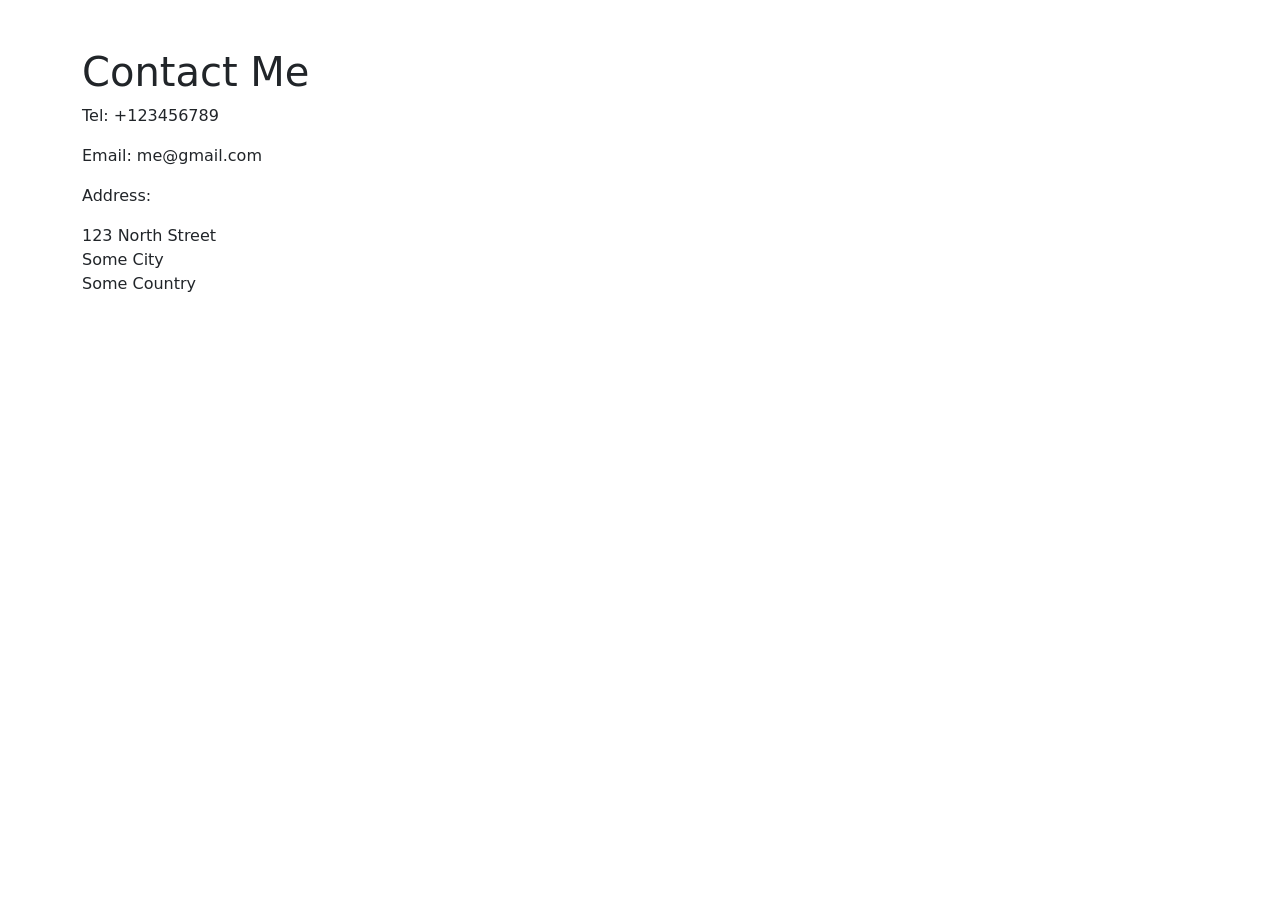
==== public/contact.html @ 524a19a9 "Add files via upload" ====
<!DOCTYPE html>
<html lang="en">
<head>
    <meta charset="UTF-8">
    <meta name="viewport" content="width=device-width, initial-scale=1.0">
    <title>Contact Me</title>
    <link href="https://cdn.jsdelivr.net/npm/bootstrap@5.3.3/dist/css/bootstrap.min.css" rel="stylesheet" integrity="sha384-QWTKZyjpPEjISv5WaRU9OFeRpok6YctnYmDr5pNlyT2bRjXh0JMhjY6hW+ALEwIH" crossorigin="anonymous">
</head>
<body>
    <div class="container py-5">
        <h1>Contact Me</h1>
        <p>Tel: +123456789</p>
        <p>Email: me@gmail.com</p>
        <p>Address:</p>
        <p>
            123 North Street<br />
            Some City<br />
            Some Country <br />
        </p>
    </div>

    <script src="https://cdn.jsdelivr.net/npm/bootstrap@5.3.3/dist/js/bootstrap.bundle.min.js" integrity="sha384-YvpcrYf0tY3lHB60NNkmXc5s9fDVZLESaAA55NDzOxhy9GkcIdslK1eN7N6jIeHz" crossorigin="anonymous"></script>
</body>
</html>
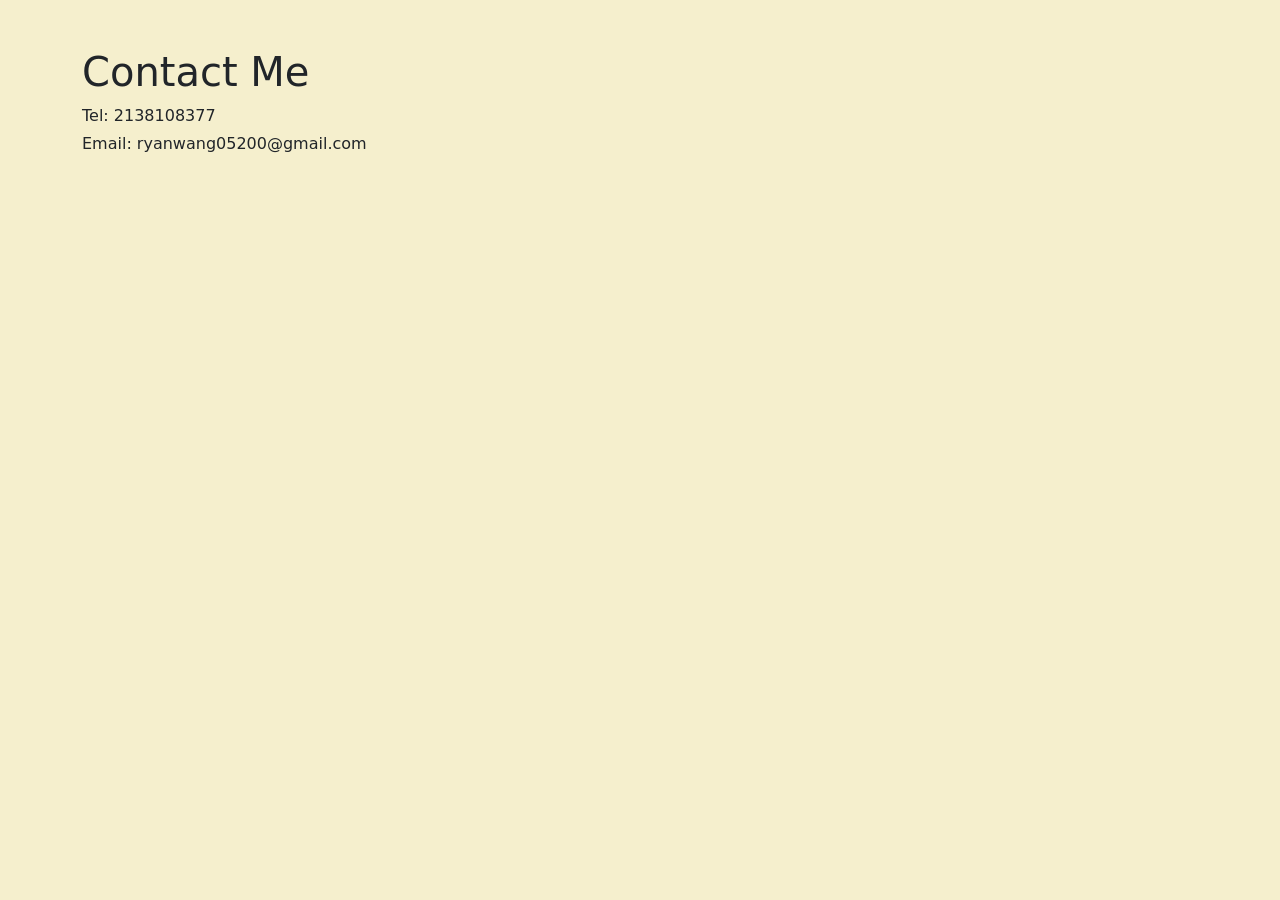
==== commit 9d987966: "Add files via upload" ====
--- a/public/contact.html
+++ b/public/contact.html
@@ -1,24 +1,22 @@
-<!DOCTYPE html>
-<html lang="en">
-<head>
-    <meta charset="UTF-8">
-    <meta name="viewport" content="width=device-width, initial-scale=1.0">
-    <title>Contact Me</title>
-    <link href="https://cdn.jsdelivr.net/npm/bootstrap@5.3.3/dist/css/bootstrap.min.css" rel="stylesheet" integrity="sha384-QWTKZyjpPEjISv5WaRU9OFeRpok6YctnYmDr5pNlyT2bRjXh0JMhjY6hW+ALEwIH" crossorigin="anonymous">
-</head>
-<body>
-    <div class="container py-5">
-        <h1>Contact Me</h1>
-        <p>Tel: +123456789</p>
-        <p>Email: me@gmail.com</p>
-        <p>Address:</p>
-        <p>
-            123 North Street<br />
-            Some City<br />
-            Some Country <br />
-        </p>
-    </div>
-
-    <script src="https://cdn.jsdelivr.net/npm/bootstrap@5.3.3/dist/js/bootstrap.bundle.min.js" integrity="sha384-YvpcrYf0tY3lHB60NNkmXc5s9fDVZLESaAA55NDzOxhy9GkcIdslK1eN7N6jIeHz" crossorigin="anonymous"></script>
-</body>
-</html>
+<!DOCTYPE html>
+<html lang="en">
+<head>
+    <meta charset="UTF-8">
+    <meta name="viewport" content="width=device-width, initial-scale=1.0">
+    <title>Contact Me</title>
+    <link href="https://cdn.jsdelivr.net/npm/bootstrap@5.3.3/dist/css/bootstrap.min.css" rel="stylesheet" integrity="sha384-QWTKZyjpPEjISv5WaRU9OFeRpok6YctnYmDr5pNlyT2bRjXh0JMhjY6hW+ALEwIH" crossorigin="anonymous">
+    <style>
+        body {
+            background-color: #f5efcd;
+        }
+    </style>
+</head>
+<body>
+    <div class="container py-5">
+        <h1>Contact Me</h1>
+        <p class="mb-1">Tel: 2138108377</p>
+        <p class="mb-1">Email: ryanwang05200@gmail.com</p>
+    </div>
+    <script src="https://cdn.jsdelivr.net/npm/bootstrap@5.3.3/dist/js/bootstrap.bundle.min.js" integrity="sha384-YvpcrYf0tY3lHB60NNkmXc5s9fDVZLESaAA55NDzOxhy9GkcIdslK1eN7N6jIeHz" crossorigin="anonymous"></script>
+</body>
+</html>
